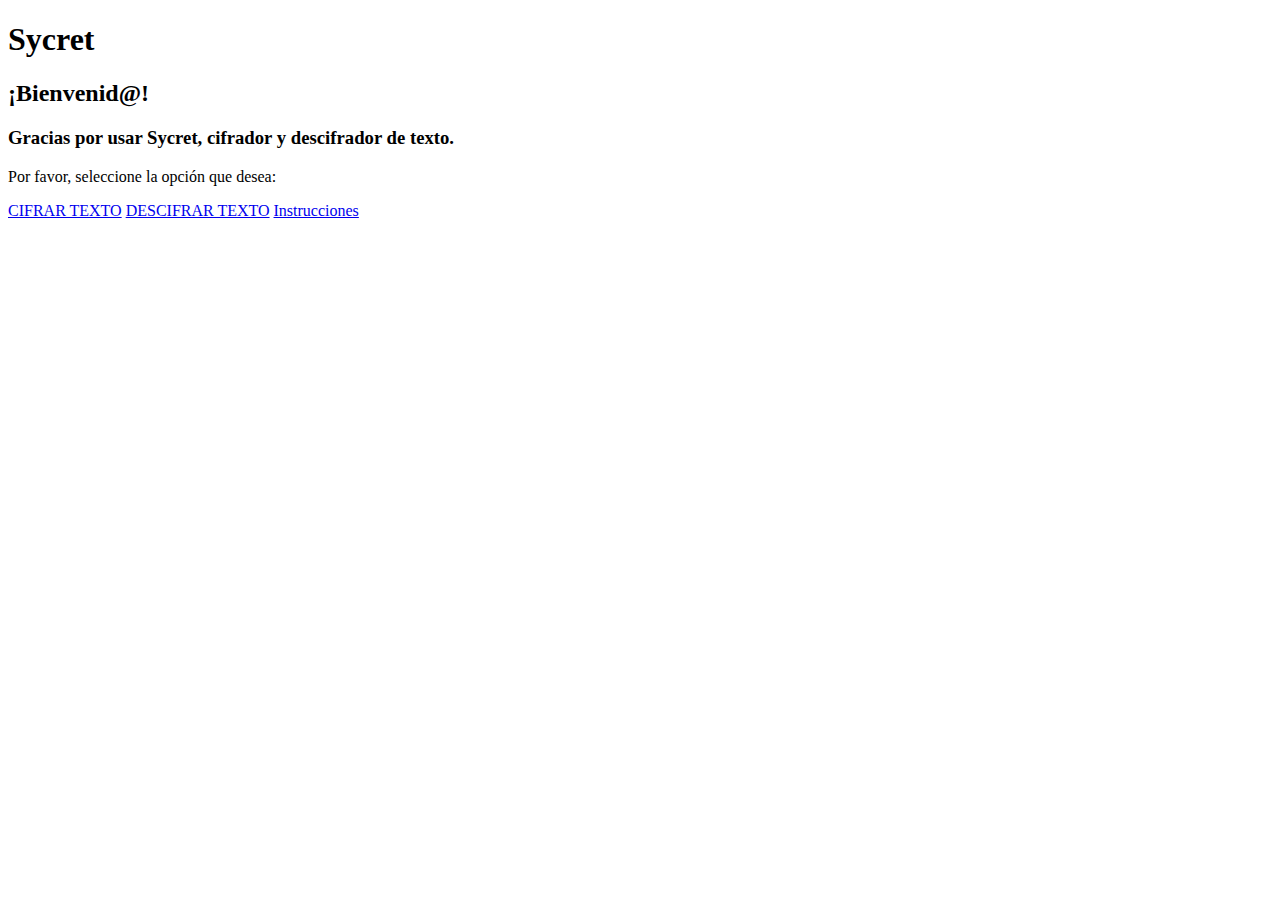
==== src/index.html @ 36b1cce7 "prueba nuevo repo" ====
<!DOCTYPE html>
<html>
  <head>
    <meta charset="utf-8">
    <title>Creador de contraseñas</title>
  </head>

    <body>

        <h1>Sycret</h1>

    <h2>¡Bienvenid@! </h2>
    <h3>Gracias por usar Sycret, cifrador y descifrador de texto.</h3>



        <p>Por favor, seleccione la opción que desea:</p>

        <!-- <button type="" name="button" href>Cifrar</button> -->
    <ul>

    </ul>
    <a href="cifrar.html">CIFRAR TEXTO</a>
    <a href="descifrar.html">DESCIFRAR TEXTO</a>
    <!-- <div class="<button type="button" name="button"></div> -->

    <a href="instrucciones.html">Instrucciones</a>








  </body>
</html>
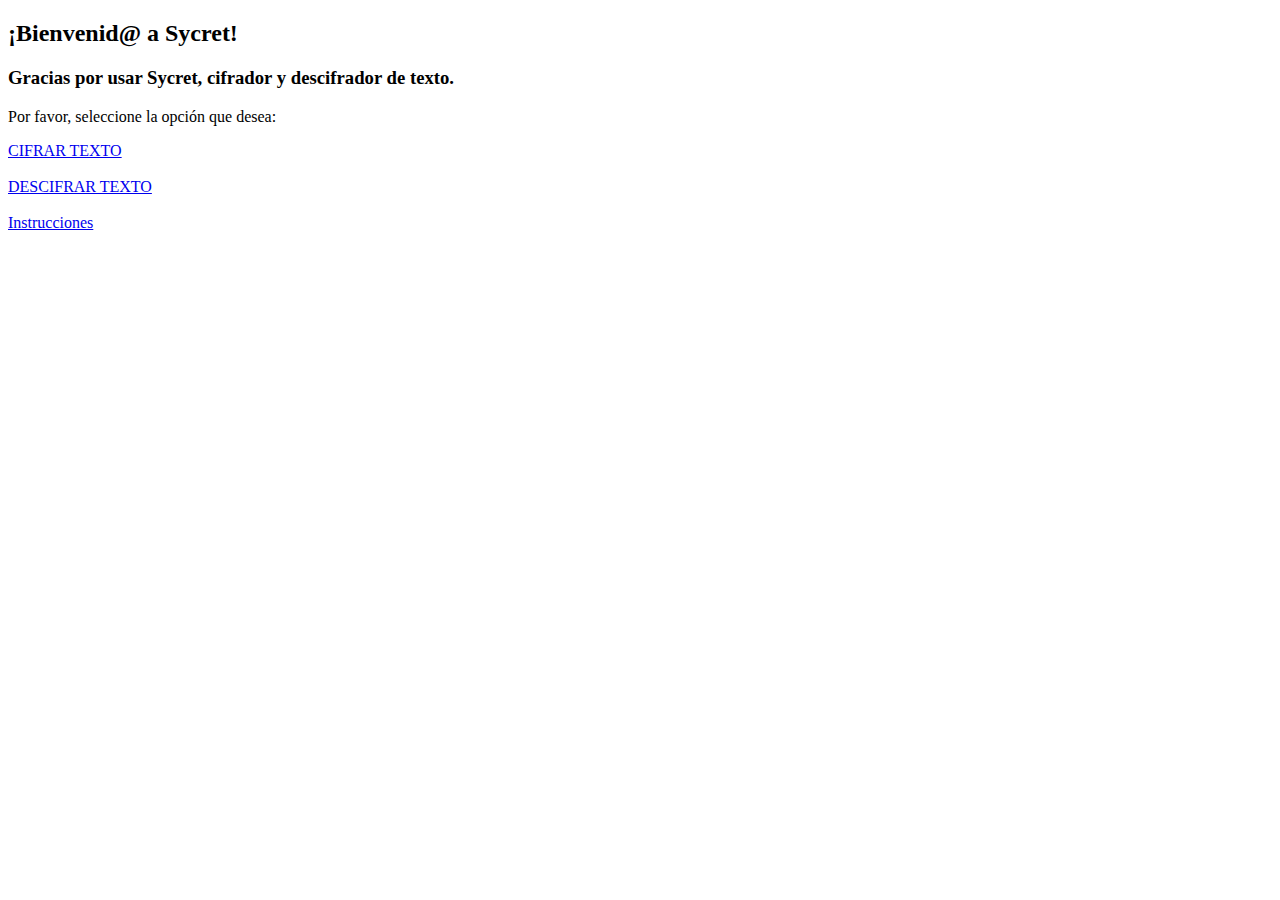
==== commit 4d595b67: "Reelaboré mi html para praticidad de diseño y añadí js para agregar funcionalidad a los botones" ====
--- a/src/index.html
+++ b/src/index.html
@@ -2,36 +2,29 @@
 <html>
   <head>
     <meta charset="utf-8">
+    <meta name="viewport" content="inicial-scale=1">
+   
+    <link rel="stylesheet"  href="plantilla.css">
+    <link rel="stylesheet"  href="plantilla.css">
+    
     <title>Creador de contraseñas</title>
-  </head>
+   
+   <h2>¡Bienvenid@ a Sycret! </h2>
+   <h3>Gracias por usar Sycret, cifrador y descifrador de texto.</h3>
+   </head>
+   
+   <body>
 
-    <body>
-
-        <h1>Sycret</h1>
-
-    <h2>¡Bienvenid@! </h2>
-    <h3>Gracias por usar Sycret, cifrador y descifrador de texto.</h3>
-
-
-
-        <p>Por favor, seleccione la opción que desea:</p>
-
-        <!-- <button type="" name="button" href>Cifrar</button> -->
-    <ul>
-
+      <p>Por favor, seleccione la opción que desea:</p>
+        
+     <ul>
     </ul>
-    <a href="cifrar.html">CIFRAR TEXTO</a>
-    <a href="descifrar.html">DESCIFRAR TEXTO</a>
-    <!-- <div class="<button type="button" name="button"></div> -->
-
-    <a href="instrucciones.html">Instrucciones</a>
-
-
-
-
-
-
-
-
-  </body>
-</html>
+    <a href="cifrar.html">CIFRAR TEXTO</a> <br>
+    <br>
+    <a href="descifrar.html">DESCIFRAR TEXTO</a> <br>
+    <br>
+    <a href="instrucciones.html">Instrucciones</a> <br>
+    <br>
+    </section>
+   </body>
+  </html>
--- a/src/plantilla.css
+++ b/src/plantilla.css
@@ -0,0 +1,6 @@
+#inicio {
+  background-image: rgb(54, 54, 80);
+  font-family: 'Parisienne', cursive;
+  text-align: center;
+  padding: 0px
+ }
--- a/src/plantilla.css
+++ b/src/plantilla.css
@@ -0,0 +1,6 @@
+#inicio {
+  background-image: rgb(54, 54, 80);
+  font-family: 'Parisienne', cursive;
+  text-align: center;
+  padding: 0px
+ }
